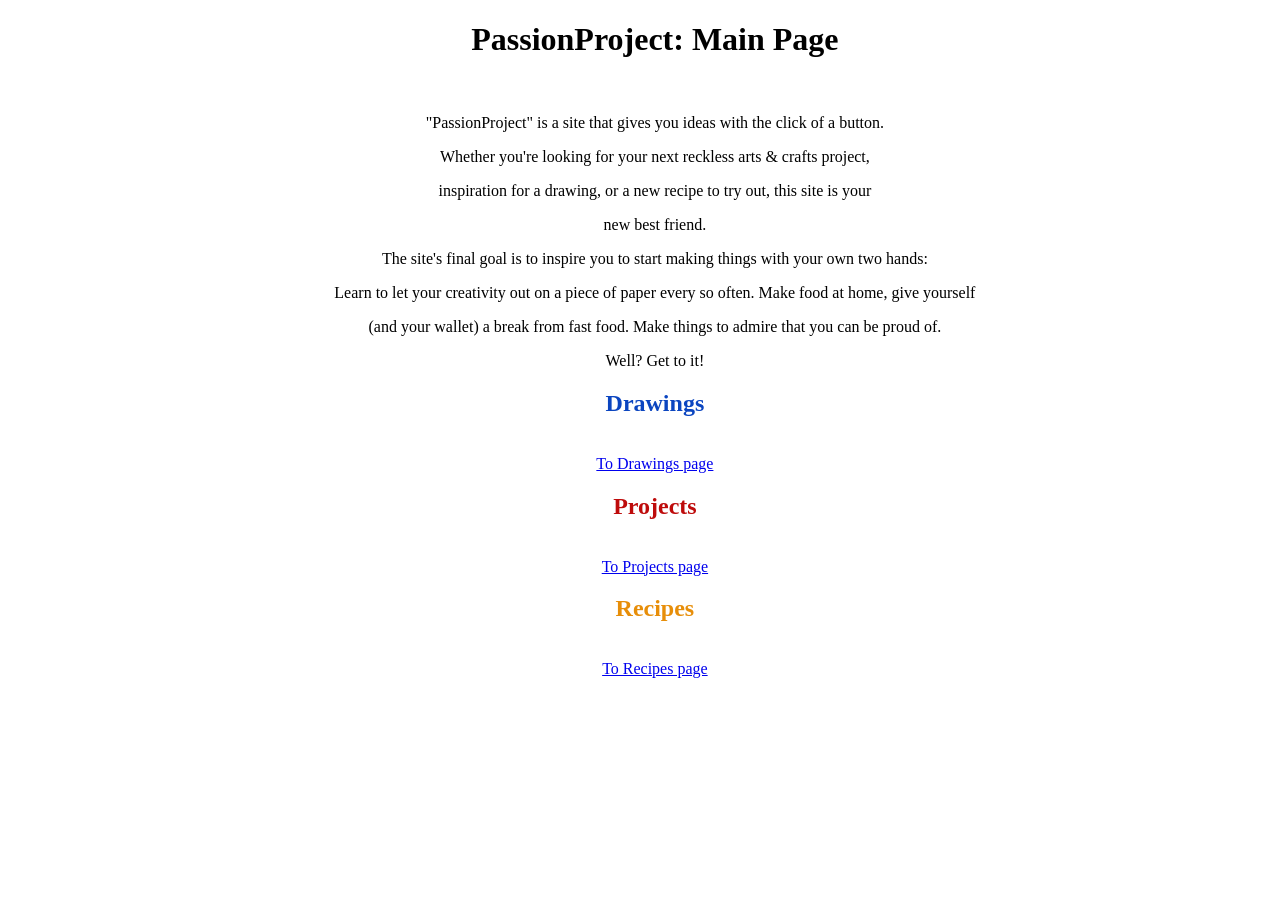
==== index.html @ 853ea1d6 "Add files via upload" ====
<!DOCTYPE html>
<html lang="en">
<head>
    <meta charset="UTF-8">
    <meta name="viewport" content="width=device-width, initial-scale=1.0">
    <title>PassionProject</title>
    <link rel="stylesheet"href="style.css">
    <script src="script.js" defer></script>
</head>
<body class="home-page">
    <h1> PassionProject: Main Page </h1> <br>
    <p> "PassionProject" is a site that gives you ideas with the click of a button. <br>
        <p> Whether you're looking for your next reckless arts & crafts project,<br>
            <p> inspiration for a drawing, or a new recipe to try out, this site is your <br>
                <p> new best friend.</p>
    <p>The site's final goal is to inspire you to start making things with your own two hands:<br>
        <P> Learn to let your creativity out on a piece of paper every so often. Make food at home, give yourself<br>
            <p> (and your wallet) a break from fast food. Make things to admire that you can be proud of. </p>
    <p>Well? Get to it!</p>
    <h2 class="drawings-head">Drawings</h2> <br>
    <a href="drawingspage.html" class="button-link">To Drawings page</a>
    <h2 class="projects-head">Projects</h2> <br>
    <a href="projectspage.html" class="button-link">To Projects page</a>
    <h2 class="recipes-head">Recipes</h2> <br>
    <a href="recipespage.html" class="button-link">To Recipes page</a>
---- style.css ----
body {
    text-align: center;
}
.home-page {
    background-color: #ffffff;
    color:rgb(0, 0, 0);
    margin-left: 1cm;
}
.drawings-head {
    color:#0b45c0
}
.projects-head {
    color: #be0b0b
}
.recipes-head {
    color: #e78e09
}
.reci-page {
    
    color: #ffffff;
    -webkit-text-stroke: 1px rgb(179, 53, 3);
    background-image: url("recipes-background.png");
    background-repeat: no-repeat;
     background-size: cover;
}
.draw-page {
    color: #ffffff;
    -webkit-text-stroke: 1px rgb(18, 6, 124);
    background-image: url("drawings-background.png");
    background-repeat: no-repeat;
     background-size: cover;
}
.proj-page {
    color: #ffffff;
    -webkit-text-stroke: 1px rgb(124, 6, 16);
    background-image: url("projects-background.png");
    background-repeat: no-repeat;
     background-size: cover;
}
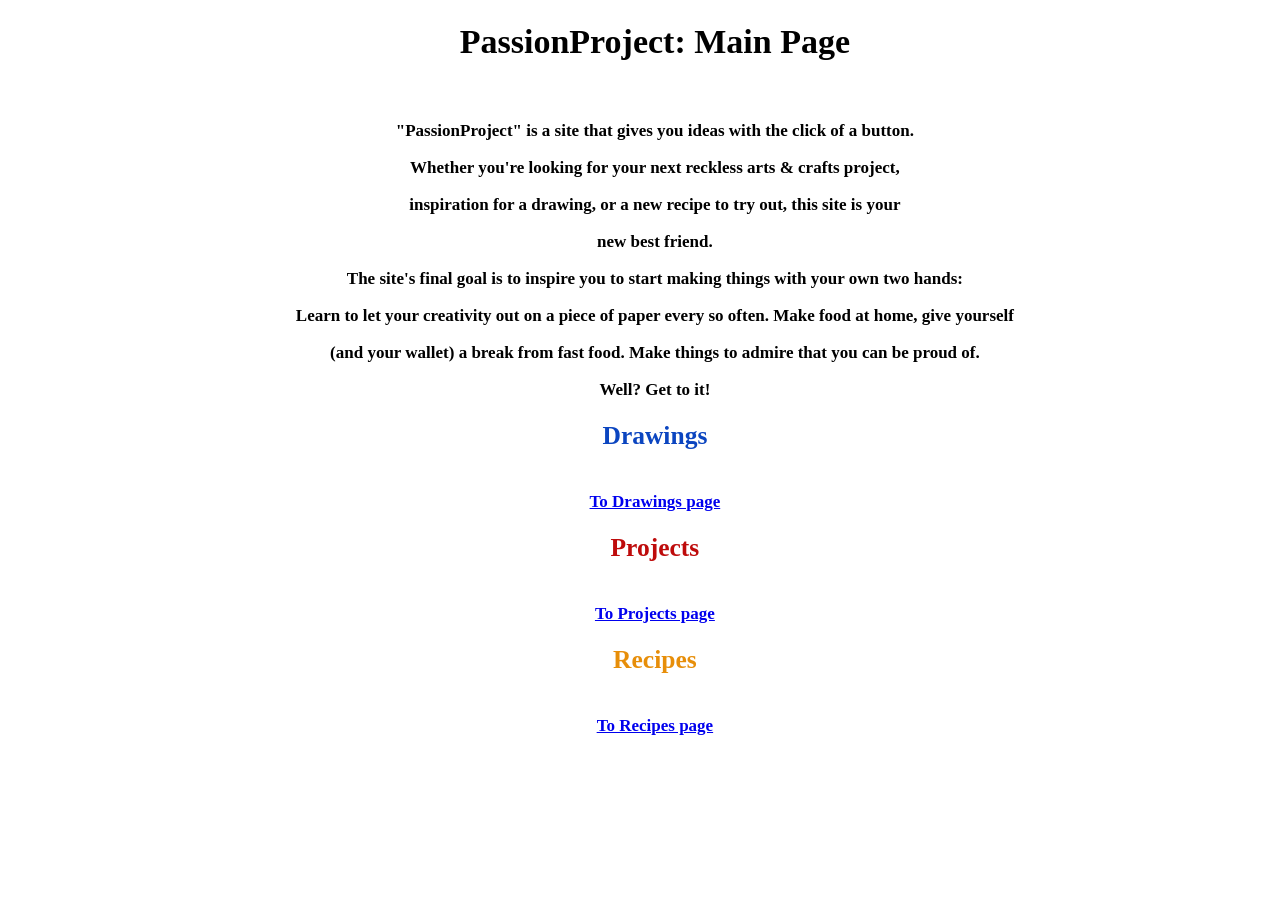
==== commit 98b7fbbe: "Update index.html" ====
--- a/index.html
+++ b/index.html
@@ -1,6 +1,7 @@
 <!DOCTYPE html>
 <html lang="en">
 <head>
+    <link rel="icon" href="/favicon.ico?v=999">
     <meta charset="UTF-8">
     <meta name="viewport" content="width=device-width, initial-scale=1.0">
     <title>PassionProject</title>
@@ -22,4 +23,4 @@
     <h2 class="projects-head">Projects</h2> <br>
     <a href="projectspage.html" class="button-link">To Projects page</a>
     <h2 class="recipes-head">Recipes</h2> <br>
-    <a href="recipespage.html" class="button-link">To Recipes page</a>+    <a href="recipespage.html" class="button-link">To Recipes page</a>
--- a/style.css
+++ b/style.css
@@ -1,5 +1,8 @@
 body {
     text-align: center;
+    font-family: 'Bradley Hand', 'Bradley Hand ITC', cursive;
+    font-size: 17px;
+    font-weight: 700;
 }
 .home-page {
     background-color: #ffffff;
@@ -15,25 +18,42 @@
 .recipes-head {
     color: #e78e09
 }
+.reci-head {
+    -webkit-text-stroke: 1px rgb(179, 53, 3);
+}
 .reci-page {
-    
     color: #ffffff;
-    -webkit-text-stroke: 1px rgb(179, 53, 3);
     background-image: url("recipes-background.png");
     background-repeat: no-repeat;
      background-size: cover;
 }
+.reci-button {
+    color: rgb(179, 53, 3);
+    font-family: 'Courier New', Courier, monospace;
+}
+.draw-head {
+    -webkit-text-stroke: 1px rgb(18, 6, 124);
+}
 .draw-page {
     color: #ffffff;
-    -webkit-text-stroke: 1px rgb(18, 6, 124);
     background-image: url("drawings-background.png");
     background-repeat: no-repeat;
      background-size: cover;
 }
+.draw-button {
+    color: rgb(18, 6, 124);
+    font-family: 'Courier New', Courier, monospace;
+}
+.proj-head {
+    -webkit-text-stroke: 1px rgb(124, 6, 16);
+}
 .proj-page {
     color: #ffffff;
-    -webkit-text-stroke: 1px rgb(124, 6, 16);
     background-image: url("projects-background.png");
     background-repeat: no-repeat;
      background-size: cover;
-}+}
+.proj-button {
+    color: rgb(124, 6, 16);
+    font-family: 'Courier New', Courier, monospace;
+}
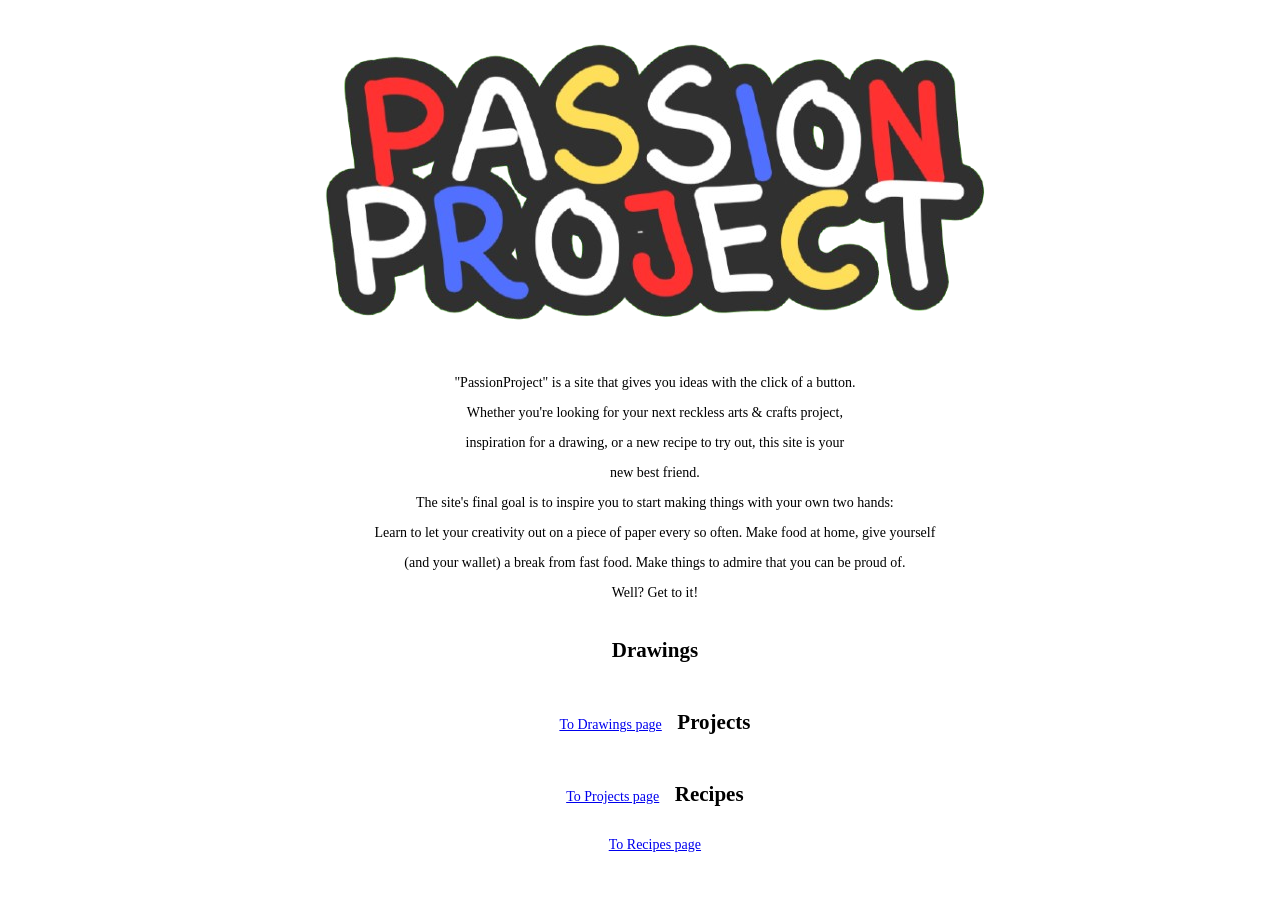
==== commit 7bbb0354: "Add files via upload" ====
--- a/index.html
+++ b/index.html
@@ -1,7 +1,6 @@
 <!DOCTYPE html>
 <html lang="en">
 <head>
-    <link rel="icon" href="/favicon.ico?v=999">
     <meta charset="UTF-8">
     <meta name="viewport" content="width=device-width, initial-scale=1.0">
     <title>PassionProject</title>
@@ -9,7 +8,7 @@
     <script src="script.js" defer></script>
 </head>
 <body class="home-page">
-    <h1> PassionProject: Main Page </h1> <br>
+    <img src="PaPr_Title.png" alt="Title">
     <p> "PassionProject" is a site that gives you ideas with the click of a button. <br>
         <p> Whether you're looking for your next reckless arts & crafts project,<br>
             <p> inspiration for a drawing, or a new recipe to try out, this site is your <br>
@@ -18,9 +17,9 @@
         <P> Learn to let your creativity out on a piece of paper every so often. Make food at home, give yourself<br>
             <p> (and your wallet) a break from fast food. Make things to admire that you can be proud of. </p>
     <p>Well? Get to it!</p>
-    <h2 class="drawings-head">Drawings</h2> <br>
-    <a href="drawingspage.html" class="button-link">To Drawings page</a>
-    <h2 class="projects-head">Projects</h2> <br>
-    <a href="projectspage.html" class="button-link">To Projects page</a>
-    <h2 class="recipes-head">Recipes</h2> <br>
-    <a href="recipespage.html" class="button-link">To Recipes page</a>
+    <h2 class="border-d" class="drawings-head">Drawings</h2> <br>
+    <a class="border-d" href="drawingspage.html" class="button-link">To Drawings page</a>
+    <h2 class="border-p" class="projects-head">Projects</h2> <br>
+    <a class="border-p" href="projectspage.html" class="button-link">To Projects page</a>
+    <h2 class="border-r" class="recipes-head">Recipes</h2> <br>
+    <a class="border-r" href="recipespage.html" class="button-link">To Recipes page</a>
--- a/style.css
+++ b/style.css
@@ -1,8 +1,7 @@
 body {
     text-align: center;
     font-family: 'Bradley Hand', 'Bradley Hand ITC', cursive;
-    font-size: 17px;
-    font-weight: 700;
+    font-size: 14px;
 }
 .home-page {
     background-color: #ffffff;
@@ -12,11 +11,29 @@
 .drawings-head {
     color:#0b45c0
 }
+.border-d {
+    display: inline-block;
+    border: 3px #0b45c0;
+    border-radius: 20%;
+    padding: 6px;
+}
 .projects-head {
     color: #be0b0b
 }
+.border-p {
+    display: inline-block;
+    border: 3px #be0b0b;
+    border-radius: 20%;
+    padding: 6px;
+}
 .recipes-head {
     color: #e78e09
+}
+.border-r {
+    display: inline-block;
+    border: 3px #e78e09;
+    border-radius: 20%;
+    padding: 6px;
 }
 .reci-head {
     -webkit-text-stroke: 1px rgb(179, 53, 3);
@@ -56,4 +73,4 @@
 .proj-button {
     color: rgb(124, 6, 16);
     font-family: 'Courier New', Courier, monospace;
-}
+}
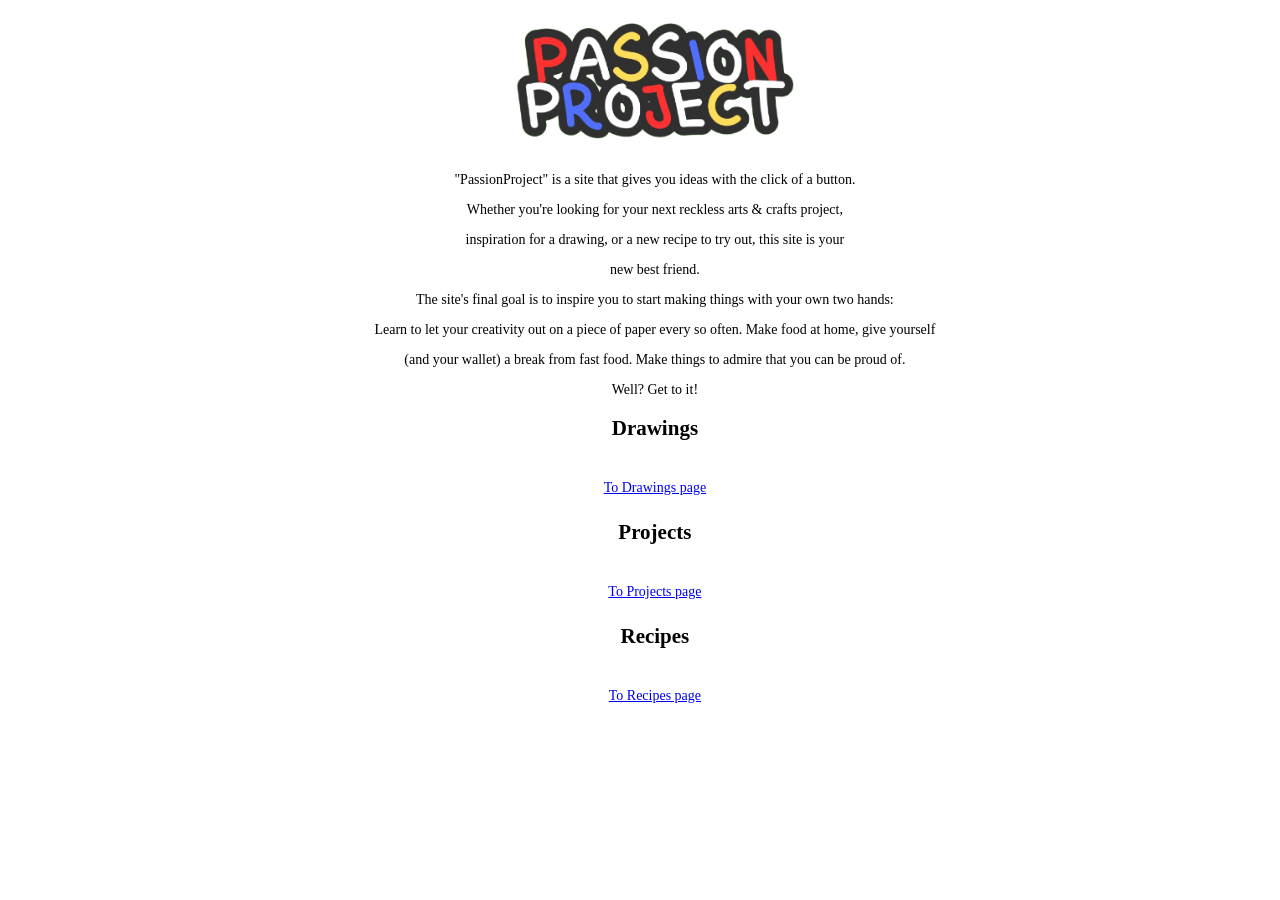
==== commit 6b86ae0a: "Add files via upload" ====
--- a/index.html
+++ b/index.html
@@ -8,7 +8,7 @@
     <script src="script.js" defer></script>
 </head>
 <body class="home-page">
-    <img src="PaPr_Title.png" alt="Title">
+    <img src="PaPr_Title.png" alt="Title" style="width: 300px; height: auto;">
     <p> "PassionProject" is a site that gives you ideas with the click of a button. <br>
         <p> Whether you're looking for your next reckless arts & crafts project,<br>
             <p> inspiration for a drawing, or a new recipe to try out, this site is your <br>
@@ -17,9 +17,9 @@
         <P> Learn to let your creativity out on a piece of paper every so often. Make food at home, give yourself<br>
             <p> (and your wallet) a break from fast food. Make things to admire that you can be proud of. </p>
     <p>Well? Get to it!</p>
-    <h2 class="border-d" class="drawings-head">Drawings</h2> <br>
+    <h2 class="'border-d''drawings-head'">Drawings</h2> <br>
     <a class="border-d" href="drawingspage.html" class="button-link">To Drawings page</a>
-    <h2 class="border-p" class="projects-head">Projects</h2> <br>
+    <h2 class="'border-p''projects-head'">Projects</h2> <br>
     <a class="border-p" href="projectspage.html" class="button-link">To Projects page</a>
-    <h2 class="border-r" class="recipes-head">Recipes</h2> <br>
+    <h2 class="'border-r''recipes-head'">Recipes</h2> <br>
     <a class="border-r" href="recipespage.html" class="button-link">To Recipes page</a>
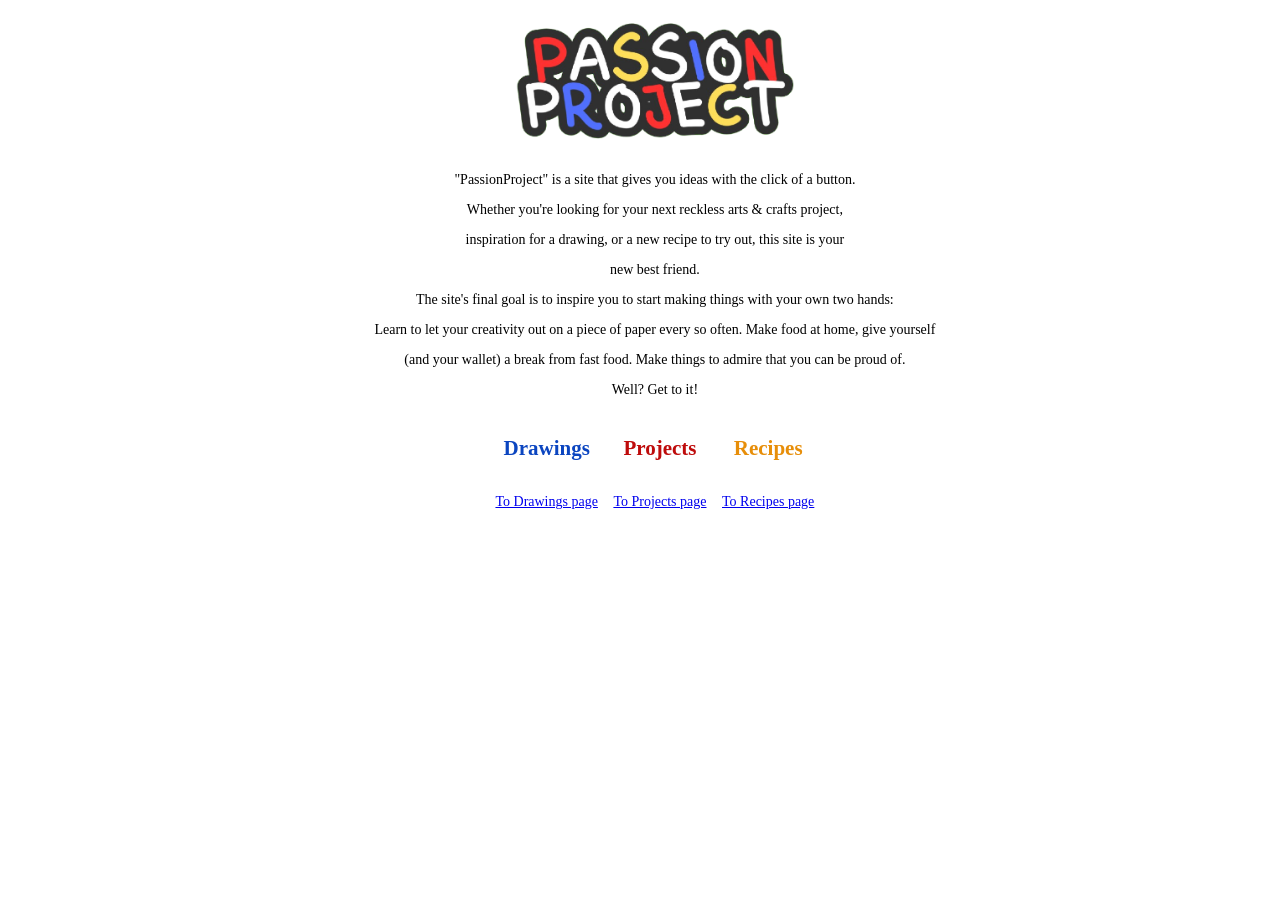
==== commit be5764ad: "Add files via upload" ====
--- a/index.html
+++ b/index.html
@@ -17,9 +17,15 @@
         <P> Learn to let your creativity out on a piece of paper every so often. Make food at home, give yourself<br>
             <p> (and your wallet) a break from fast food. Make things to admire that you can be proud of. </p>
     <p>Well? Get to it!</p>
-    <h2 class="'border-d''drawings-head'">Drawings</h2> <br>
-    <a class="border-d" href="drawingspage.html" class="button-link">To Drawings page</a>
-    <h2 class="'border-p''projects-head'">Projects</h2> <br>
-    <a class="border-p" href="projectspage.html" class="button-link">To Projects page</a>
-    <h2 class="'border-r''recipes-head'">Recipes</h2> <br>
-    <a class="border-r" href="recipespage.html" class="button-link">To Recipes page</a>+    <div style= "display: inline-block; border: 3px #0b45c0; border-radius: 20%; padding: 6px;">
+        <h2 class="drawings-head">Drawings</h2> <br>
+        <a href="drawingspage.html" class="button-link">To Drawings page</a>
+    </div>
+    <div style= "display: inline-block; border: 3px #be0b0b; border-radius: 20%; padding: 6px;">
+        <h2 class="projects-head">Projects</h2> <br>
+        <a href="projectspage.html" class="button-link">To Projects page</a>
+    </div>
+    <div style= "display: inline-block; border: 3px #be0b0b; border-radius: 20%; padding: 6px;">
+        <h2 class="recipes-head">Recipes</h2> <br>
+        <a href="recipespage.html" class="button-link">To Recipes page</a>
+    </div>
--- a/style.css
+++ b/style.css
@@ -11,29 +11,11 @@
 .drawings-head {
     color:#0b45c0
 }
-.border-d {
-    display: inline-block;
-    border: 3px #0b45c0;
-    border-radius: 20%;
-    padding: 6px;
-}
 .projects-head {
     color: #be0b0b
 }
-.border-p {
-    display: inline-block;
-    border: 3px #be0b0b;
-    border-radius: 20%;
-    padding: 6px;
-}
 .recipes-head {
     color: #e78e09
-}
-.border-r {
-    display: inline-block;
-    border: 3px #e78e09;
-    border-radius: 20%;
-    padding: 6px;
 }
 .reci-head {
     -webkit-text-stroke: 1px rgb(179, 53, 3);
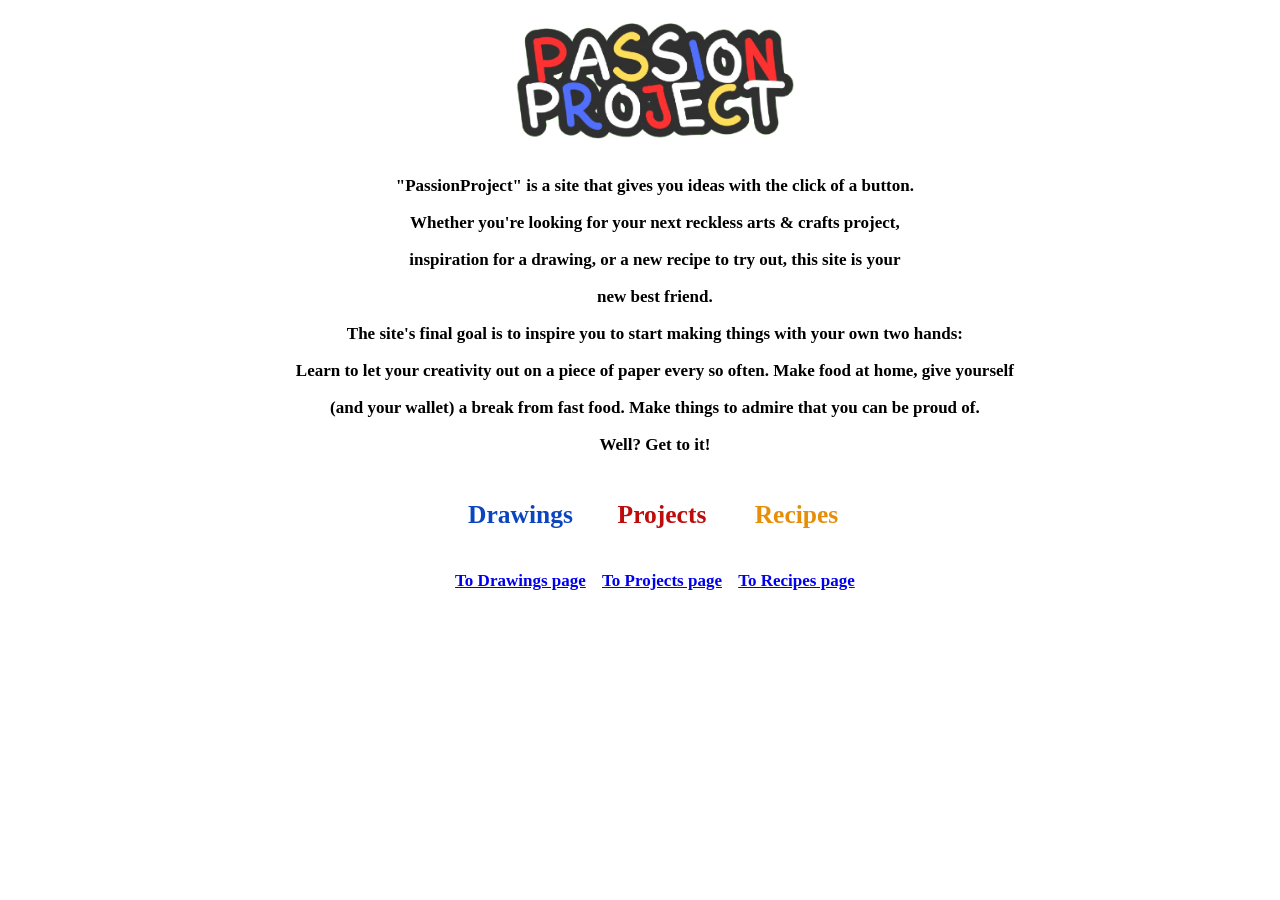
==== commit 26958c09: "Update index.html" ====
--- a/index.html
+++ b/index.html
@@ -17,7 +17,7 @@
         <P> Learn to let your creativity out on a piece of paper every so often. Make food at home, give yourself<br>
             <p> (and your wallet) a break from fast food. Make things to admire that you can be proud of. </p>
     <p>Well? Get to it!</p>
-    <div style= "display: inline-block; border: 3px #0b45c0; border-radius: 20%; padding: 6px;">
+    <div style= "display: inline-block; border: 3px; border-color: #0b45c0; border-radius: 20%; padding: 6px;">
         <h2 class="drawings-head">Drawings</h2> <br>
         <a href="drawingspage.html" class="button-link">To Drawings page</a>
     </div>
@@ -28,4 +28,4 @@
     <div style= "display: inline-block; border: 3px #be0b0b; border-radius: 20%; padding: 6px;">
         <h2 class="recipes-head">Recipes</h2> <br>
         <a href="recipespage.html" class="button-link">To Recipes page</a>
-    </div>+    </div>
--- a/style.css
+++ b/style.css
@@ -1,7 +1,8 @@
 body {
     text-align: center;
     font-family: 'Bradley Hand', 'Bradley Hand ITC', cursive;
-    font-size: 14px;
+    font-size: 17px;
+    font-weight: bold;
 }
 .home-page {
     background-color: #ffffff;
@@ -55,4 +56,4 @@
 .proj-button {
     color: rgb(124, 6, 16);
     font-family: 'Courier New', Courier, monospace;
-}+}
